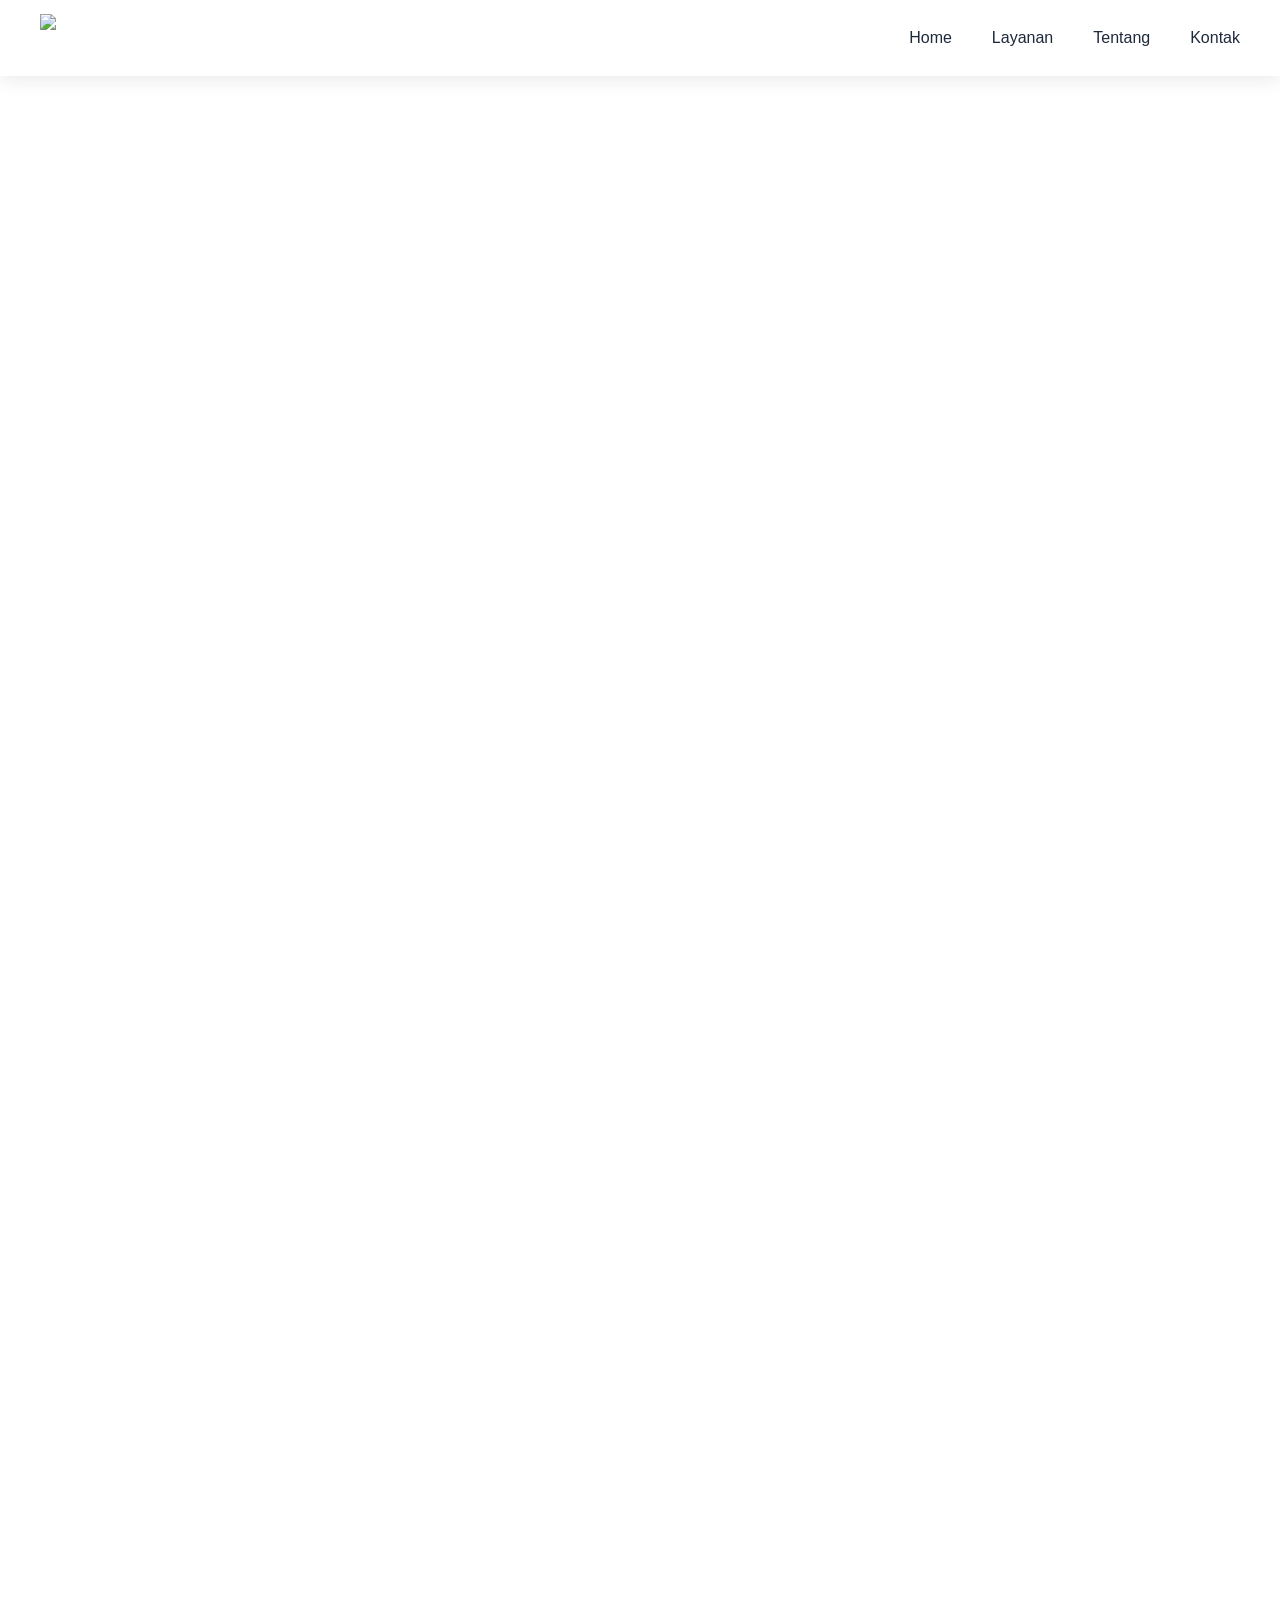
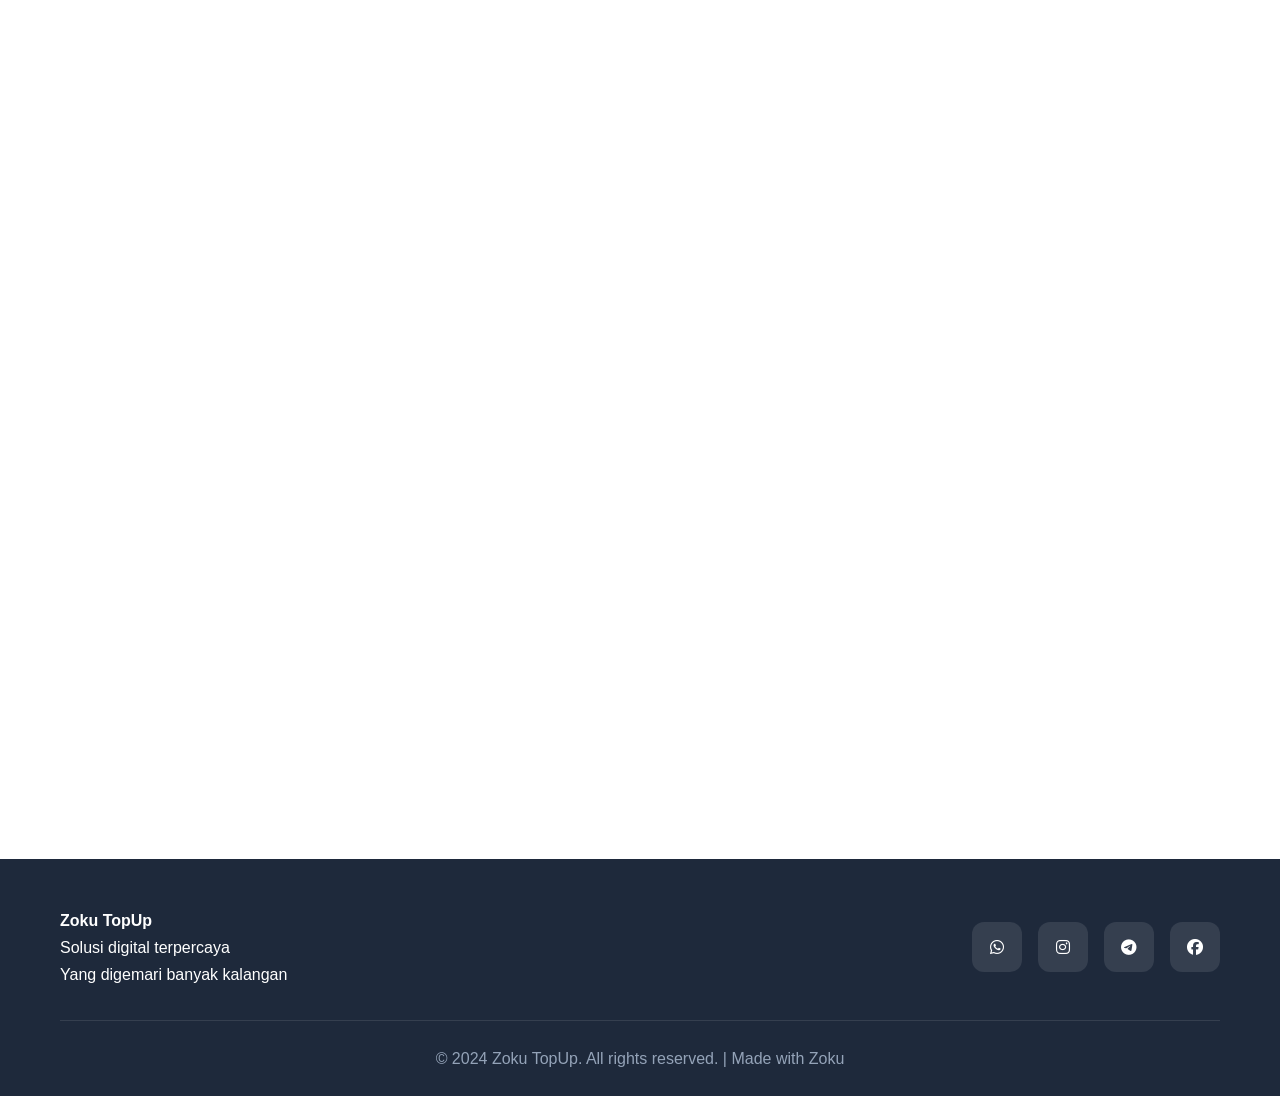
==== index.html @ 12ef7f12 "Add files via upload" ====
<!DOCTYPE html>
<html lang="id">
<head>
    <meta charset="UTF-8">
    <meta name="viewport" content="width=device-width, initial-scale=1.0">
    <title>Zoku TopUp - Solusi Digital Terpercaya</title>
    <link rel="stylesheet" href="index.css">
    <link href="https://cdnjs.cloudflare.com/ajax/libs/font-awesome/6.4.0/css/all.min.css" rel="stylesheet">
</head>
<body class="content-hidden">
    <!-- PRELOADER ANIMASI -->
    <div class="preloader" id="preloader">
        <div class="loader-container">
            <div class="loader-logo">
                <i class="fas fa-rocket"></i>
            </div>
            <div class="loader-text">
                <span class="loading-text">Memuat Data</span>
                <span class="loading-dots">...</span>
            </div>
            <div class="progress-container">
                <div class="progress-bar">
                    <div class="progress-fill"></div>
                </div>
            </div>
            <div class="loading-dots-container">
                <div class="dot"></div>
                <div class="dot"></div>
                <div class="dot"></div>
            </div>
        </div>
    </div>

    <!-- <div class="float-wa" onclick="window.open('https://wa.me/6282164960213', '_blank')">
    <i class="fab fa-whatsapp" style="color: white; font-size: 1.5rem;"></i>
</div>
<div class="float-help" onclick="showHelp()">
    <i class="fas fa-headset" style="color: white; font-size: 1.2rem;"></i> -->

    <!-- HEADER -->
    <header class="header">
        <nav class="navbar">
            <div class="nav-container">
                <div class="logo">
                    <h2> <img src="zoku rev.png" alt="Logo" class="logo-img"></h2>
                </div>
                <ul class="nav-menu">
                    <li><a href="#home">Home</a></li>
                    <li><a href="#layanan">Layanan</a></li>
                    <li><a href="#tentang">Tentang</a></li>
                    <li><a href="#kontak">Kontak</a></li>
                </ul>
                <div class="hamburger">
                    <span></span>
                    <span></span>
                    <span></span>
                </div>
            </div>
        </nav>
    </header>

    <!-- HERO SECTION -->
    <section id="home" class="hero">
        <div class="hero-content">
            <h1 class="hero-title">
                Power Up Your
                <span class="hero-gradient">Digital Experience</span>
                
            </h1>
            <p class="hero-subtitle">Layanan jasa print profesional dengan teknologi terkini, harga kompetitif, dan hasil memuaskan. Dan ada juga TopUp Game atau E-Wallet dengan harga yang terjangkau dan cepat</p>
            <div class="hero-buttons">
                <a href="#layanan" class="btn btn-primary">
                    <i class="fas fa-play"></i> Lihat Layanan
                </a>
                <a href="#kontak" class="btn btn-secondary">
                    <i class="fas fa-arrow-right"></i> Mulai Konsultasi
                </a>
            </div>
        </div>
        <div class="hero-image">
            <!-- <div class="floating-icons">
                <i class="fab fa-react"></i>
                <i class="fas fa-mobile-alt"></i>
                <i class="fas fa-chart-line"></i>
                <i class="fas fa-database"></i>
            </div> -->
            <img src="gs logo bg.jpeg" alt="Logo" class="photo-img">
        </div>
    </section>

    <!-- LAYANAN SECTION -->
    <section id="layanan" class="layanan">
        <div class="container">
            <div class="section-header">
                <h2 class="section-title">Layanan Kami</h2>
                <p class="section-subtitle">Solusi lengkap untuk transformasi digital kebutuhan Anda</p>
            </div>
            <div class="layanan-grid">
                <div class="layanan-card featured">
                    <div class="featured-badge">Populer</div>
                    <div class="card-icon">
                        <i class="fas fa-file-alt"></i>
                    </div>
                    <h3>Jasa Print</h3>
                    <p>menggunakan alat canggih dan modern, harga terjangkau, dan warnanya sangat tajam.</p>
                    <div class="card-features">
                        <span>print <i class="fas fa-check"></i></span>
                        <span>fotocopy <i class="fas fa-check"></i></span>
                        <span>art paper <i class="fas fa-check"></i></span>
                    </div>
                    <!-- <div class="card-price"><span></span></div> -->
                    <a href="print.html" class="card-btn">Pesan Sekarang</a>
                </div>
                <div class="layanan-card">
                    <!-- <div class="featured-badge">Populer</div> -->
                    <div class="card-icon">
                        <i class="fa-solid fa-gun"></i>
                    </div>
                    <h3>TopUp Game</h3>
                    <p>TopUp dengan harga terjangkau, dan banyak bonus lainnya, app premium dengan harga MURAHHHHH</p>
                    <div class="card-features">
                        <span>TopUp Game<i class="fas fa-check"></i></span>
                        <span>Voucher Game<i class="fas fa-check"></i></span>
                        <span>App Premium<i class="fas fa-check"></i></span>
                    </div>
                    <!-- <div class="card-price">Rp 8.000.000 <span>/project</span></div> -->
                    <a href="error.html" class="card-btn">Pesan Sekarang</a>
                </div>
                <div class="layanan-card">
                    <div class="card-icon">
                        <i class="fas fa-print"></i>
                    </div>
                    <h3>laminating</h3>
                    <p>Laminating dengan harga terjangkau, tidak ada gelembung atau menonjol, dan laminating yang sangat rapi</p>
                    <div class="card-features">
                        <span>Berkas <i class="fas fa-check"></i></span>
                        <span>Brosur <i class="fas fa-check"></i></span>
                        <span>KTP/card <i class="fas fa-check"></i></span>
                    </div>
                    <!-- <div class="card-price">Rp 3.000.000 <span>/bulan</span></div> -->
                    <a href="laminating.html" class="card-btn">Pesan Sekarang</a>
                </div>
                <div class="layanan-card">
                    <div class="card-icon">
                        <i class="fas fa-id-card"></i>
                    </div>
                    <h3>ID Card</h3>
                    <p>Membuat ID card dengan harga minim dan jasa pembuatan desain dari Standard hingga Premium</p>
                    <div class="card-features">
                        <span>Harga terjangkau <i class="fas fa-check"></i></span>
                        <span>Jasa Desain <i class="fas fa-check"></i></span>
                        <span>Bahan Berkualitas <i class="fas fa-check"></i></span>
                    </div>
                    <!-- <div class="card-price">Rp 2.000.000 <span>/bulan</span></div> -->
                    <a href="error.html" class="card-btn">Pesan Sekarang</a>
                </div>
                <div class="layanan-card">
                    <div class="card-icon">
                        <i class="fa-solid fa-car-side"></i>
                    </div>
                    <h3>Diecast</h3>
                    <p>Laminating dengan harga terjangkau, tidak ada gelembung atau menonjol, dan laminating yang sangat rapi</p>
                    <div class="card-features">
                        <span>HotWheels <i class="fas fa-check"></i></span>
                        <span>MiniGT <i class="fas fa-check"></i></span>
                        <span>Tarmac <i class="fas fa-check"></i></span>
                    </div>
                    <!-- <div class="card-price">Rp 3.000.000 <span>/bulan</span></div> -->
                    <a href="diecast market.html" class="card-btn">Pesan Sekarang</a>
                </div>
            </div>
        </div>
    </section>

    <!-- TENTANG SECTION -->
    <section id="tentang" class="tentang">
        <div class="container">
            <div class="tentang-content">
                <div class="tentang-text">
                    <h2 class="section-title">Kenapa harus Memilih toko kami?</h2>
                    <p>Zoku TopUp lebih memilih Fokus pada kualitas, kecepatan, dan kepuasan pelanggan.</p>
                    <div class="stats">
                        <div class="stat">
                            <h3 data-target="500+">500+</h3>
                            <p>Proyek Selesai</p>
                        </div>
                        <div class="stat">
                            <h3 data-target="99+">99+</h3>
                            <p>Tingkat Kepuasan</p>
                        </div>
                        <!-- <div class="stat">
                            <h3 data-target="21+"></h3>
                            <p>Tahun Pengalaman</p>
                        </div> -->
                        <div class="stat">
                            <h3 data-target="32">31+</h3>
                            <p>Klien Aktif</p>
                        </div>
                    </div>
                </div>
                <div class="tentang-image">
                    <!-- <div class="image-placeholder"> -->
                        <img src="diskon.jpeg" alt="Logo" class="imgdiskon">
                    <!-- </div> -->
                </div>
            </div>
        </div>
    </section>

    <!-- KONTAK SECTION -->
    <section id="kontak" class="kontak">
        <div class="container">
            <div class="section-header">
                <h2 class="section-title">Siap Memulai?</h2>
                <p class="section-subtitle">Hubungi kami sekarang untuk konsultasi gratis</p>
            </div>
            <div class="kontak-content">
                <div class="kontak-info">
                    <div class="info-item">
                        <div class="info-icon">
                            <i class="fas fa-phone"></i>
                        </div>
                        <div>
                            <h4>Telepon</h4>
                            <p>+62 821-6496-0213</p>
                        </div>
                    </div>
                    <div class="info-item">
                        <div class="info-icon">
                            <i class="fas fa-envelope"></i>
                        </div>
                        <div>
                            <h4>Email</h4>
                            <p>zokutopup@gmail.com</p>
                        </div>
                    </div>
                    <div class="info-item">
                        <div class="info-icon">
                            <i class="fas fa-map-marker-alt"></i>
                        </div>
                        <div>
                            <h4>Alamat</h4>
                            <p>Jl. Tj. Ledong 21381<br>Sumatra Utara</p>
                        </div>
                    </div>
                </div>
                <form class="kontak-form" id="kontakForm">
                    <div class="form-group">
                        <input type="text" id="nama" placeholder="" required>
                        <label for="nama">Nama Lengkap</label>
                    </div>
                    <div class="form-row">
                        <div class="form-group">
                            <input type="email" id="email" placeholder="" required>
                            <label for="email">Email</label>
                        </div>
                        <div class="form-group">
                            <input type="tel" id="phone" placeholder="">
                            <label for="phone">Telepon</label>
                        </div>
                    </div>
                    <!-- <div class="form-group">
                        <select id="layanan" required>
                            <option value="">Pilih Layanan</option>
                            <option value="web">Web Development</option>
                            <option value="mobile">Mobile App</option>
                            <option value="marketing">Digital Marketing</option>
                            <option value="support">IT Support</option>
                        </select>
                        <label for="layanan">Layanan</label>
                    </div> -->
                    <div class="form-group">
                        <textarea id="pesan" placeholder="" rows="5" required></textarea>
                        <label for="pesan">Pesan</label>
                    </div>
                    <button type="submit" class="btn btn-primary btn-full">
                        <i class="fas fa-paper-plane"></i> Kirim Pesan
                    </button>
                </form>
            </div>
        </div>
    </section>

    <!-- FOOTER -->
    <footer class="footer">
    <div class="container">
        <div class="footer-content">
            <div class="footer-logo">
                <!-- <img src="zoku rev.png" alt="Zoku TopUp Logo" class="logo-footer"> -->
                <div class="footer-brand">
                    <p><strong>Zoku TopUp</strong></p>
                    <p>Solusi digital terpercaya</p>
                    <p>Yang digemari banyak kalangan</p>
                </div>
            </div>
                <div class="footer-social">
                    <a href="https://wa.me/6282164960213" target="_blank" rel="noopener" title="WhatsApp">
                    <i class="fab fa-whatsapp"></i>
                </a>
                <a href="https://www.instagram.com/zokutopup?igsh=Nzc0N2RsbXdvcmFl" target="_blank" rel="noopener" title="Instagram">
                    <i class="fab fa-instagram"></i>
                </a>
                <a href="https://t.me/Zokutopup" target="_blank" rel="noopener" title="Telegram">
                    <i class="fa-brands fa-telegram"></i>
                </a>
                <a href="#" target="_blank" rel="noopener" title="Facebook">
                    <i class="fa-brands fa-facebook"></i>
                </a>
                </div>
            </div>
            <div class="footer-bottom">
                <p>&copy; 2024 Zoku TopUp. All rights reserved. | Made with Zoku</p>
            </div>
        </div>
    </footer>

    <script src="index.js"></script>
</body>
</html>
---- index.css ----
/* RESET & BASE */
* {
    margin: 0;
    padding: 0;
    box-sizing: border-box;
}

:root {
    --primary: linear-gradient(135deg, #2563eb 0%, #1d4ed8 100%);
    --primary-light: #60a5fa;
    --dark: #1e293b;
    --dark-light: #334155;
    --gray: #64748b;
    --light: #f8fafc;
    --white: #ffffff;
    --shadow: 0 20px 60px rgba(0,0,0,0.1);
    --shadow-hover: 0 30px 80px rgba(0,0,0,0.15);
}

html {
    scroll-behavior: smooth;
}

body {
    font-family: 'Inter', -apple-system, BlinkMacSystemFont, 'Segoe UI', sans-serif;
    line-height: 1.7;
    color: var(--dark-light);
    overflow-x: hidden;
    /* background: linear-gradient(135deg, #ff0000 0%, #00ff0073 50%, #004cff 100% ); */
}

.container {
    max-width: 1200px;
    margin: 0 auto;
    padding: 0 20px;
}

/* PRELOADER */
/* ========================================
   PRELOADER PERFECT - FIXED ROKET + HOME
======================================== */
/* PRELOADER - VERSI TERPUSAT */
.preloader {
    position: fixed;
    top: 0;
    left: 0;
    width: 100%;
    height: 100%;
    background: linear-gradient(135deg, #000000 0%, #000000 100%);
    display: flex;
    justify-content: center;  
    align-items: center;      
    z-index: 99999;
    transition: opacity 0.5s ease-out, visibility 0.5s ease-out;
}

.preloader.hidden {
    opacity: 0;
    visibility: hidden;
}

.loader-container {
    text-align: center;  /* ✅ TEXT CENTER */
    display: flex;
    flex-direction: column;
    align-items: center; /* ✅ VERTIKAL CENTER */
    justify-content: center; /* ✅ HORIZONTAL CENTER */
}

.loader-logo {
    width: 140px;
    height: 140px;
    margin: 0 auto 2rem;      /* ✅ UBAH */
    position: relative;
    display: flex;            /* ✅ TAMBAH */
    align-items: center;      /* ✅ TAMBAH */
    justify-content: center;  /* ✅ TAMBAH */
}

.loader-logo i {
    font-size: 110px;
    color: #ffffff;
    animation: rocketPerfectFloat 3s ease-in-out infinite;
    display: block;           
    margin: 0 auto;           
    line-height: 1;           
}

.loader-text {
    color: rgba(255,255,255,0.95);
    font-size: 1.25rem;
    font-weight: 600;
    margin-bottom: 2rem;
    text-align: center;
}

.progress-container {
    width: 300px;
    max-width: 90vw;
    margin: 0 auto 2rem; /* ✅ AUTO MARGIN UNTUK CENTER */
    display: block;
}

.progress-bar {
    height: 4px;
    background: rgba(255,255,255,0.2);
    border-radius: 2px;
    overflow: hidden;
    margin: 0 auto; /* ✅ CENTER PROGRESS BAR */
}

.progress-fill {
    height: 100%;
    background: linear-gradient(90deg, transparent, #60a5fa, transparent);
    animation: progressPerfect 3s ease-out infinite;
    box-shadow: 0 0 10px rgba(96,165,250,0.4);
}

.loading-dots-container {
    display: flex;
    gap: 8px;
    justify-content: center; /* ✅ DOTS DI TENGAH */
    align-items: center;
}

.dot {
    width: 10px;
    height: 10px;
    border-radius: 50%;
    background: rgba(255,255,255,0.8);
    animation: dotPerfect 1.4s infinite ease-in-out both;
}

.dot:nth-child(1) { animation-delay: 0s; }
.dot:nth-child(2) { animation-delay: 0.2s; }
.dot:nth-child(3) { animation-delay: 0.4s; }

/* ANIMATIONS PERFECT */
@keyframes rocketPerfectFloat {
    0%, 100% {
        transform: translateX(-50%) translateY(0px) rotate(0deg);
        filter: drop-shadow(0 8px 25px rgba(255,255,255,0.4));
    }
    25% {
        transform: translateX(-50%) translateY(-8px) rotate(2deg);
        filter: drop-shadow(0 12px 35px rgba(255,255,255,0.5));
    }
    50% {
        transform: translateX(-50%) translateY(-16px) rotate(-1deg);
        filter: drop-shadow(0 16px 45px rgba(255,255,255,0.6));
    }
    75% {
        transform: translateX(-50%) translateY(-8px) rotate(1deg);
        filter: drop-shadow(0 12px 35px rgba(255,255,255,0.5));
    }
}

@keyframes progressPerfect {
    0% { width: 0%; }
    50% { width: 80%; }
    100% { width: 100%; }
}

@keyframes dotPerfect {
    0%, 100% { transform: scale(0.5); opacity: 0.5; }
    50% { transform: scale(1.2); opacity: 1; }
}

/* Floating Buttons */
        /* .float-wa {
            position: fixed;
            bottom: 2rem;
            left: 2rem;
            background: linear-gradient(135deg, #25D366, #128C7E);
            width: 52px;
            height: 52px;
            border-radius: 50%;
            display: flex;
            align-items: center;
            justify-content: center;
            cursor: pointer;
            box-shadow: 0 5px 20px rgba(37,211,102,0.3);
            transition: all 0.3s;
            z-index: 100;
        }

        .float-wa:hover {
            transform: scale(1.1);
        } */

        .float-help {
            position: fixed;
            bottom: 2rem;
            right: 2rem;
            background: linear-gradient(135deg, rgba(229, 255, 0, 0.822), #6a04c9e3);
            width: 52px;
            height: 52px;
            border-radius: 50%;
            display: flex;
            align-items: center;
            justify-content: center;
            cursor: pointer;
            box-shadow: var(--glow);
            transition: all 0.3s;
            z-index: 100;
        }

        .float-help:hover {
            transform: scale(1.1);
        }

/* HEADER */
.header {
    padding: 0.5rem 0; /* Dikurangi */
    background: rgba(255,255,255,0.95);
    backdrop-filter: blur(20px);
    position: fixed;
    top: 0;
    width: 100%;
    z-index: 1000;
    box-shadow: 0 2px 20px rgba(0,0,0,0.1);
}

.navbar {
    padding: 0 2rem;
    max-height: 70px; /* Fixed height */
}

.nav-container {
     max-width: 1200px;
    margin: 0 auto;
    display: flex;
    align-items: center;
    justify-content: space-between;
    height: 60px; /* Tinggi fixed */
}

.logo h2 {
    background: var(--primary);
    -webkit-background-clip: text;
    -webkit-text-fill-color: transparent;
    background-clip: text;
    font-size: 1.8rem;
    font-weight: 800;
}

.logo-img {
    mix-blend-mode: multiply;
    height: 60px; /* Atur tinggi logo sesuai kebutuhan */
    width: auto;  /* Menjaga proporsi logo */
    /* Pastikan tidak ada background-color di sini */
}

.nav-menu {
    display: flex;
    list-style: none;
    gap: 2.5rem;
}

.nav-menu a {
    text-decoration: none;
    color: var(--dark);
    font-weight: 500;
    position: relative;
    transition: all 0.3s ease;
}

.nav-menu a::after {
    content: '';
    position: absolute;
    width: 0;
    height: 2px;
    bottom: -5px;
    left: 0;
    background: var(--primary);
    transition: width 0.3s ease;
}

.nav-menu a:hover::after {
    width: 100%;
}

.nav-menu a:hover {
    color: #2563eb;
}

.hamburger {
    display: none;
    flex-direction: column;
    cursor: pointer;
    gap: 4px;
}

.hamburger span {
    width: 28px;
    height: 3px;
    background: var(--dark);
    transition: all 0.3s ease;
    border-radius: 2px;
}

/* HERO */
.hero {
     padding: 120px 2rem 80px; /* Top padding untuk header */
    min-height: 100vh;
    display: flex;
    align-items: center;
    gap: 4rem;
    background: rgb(255, 255, 255);
}

.hero::before {
    content: '';
    position: absolute;
    top: 0;
    left: 0;
    right: 0;
    bottom: 0;
    background-color: #000000;
    background: url('data:image/svg+xml,<svg xmlns="http://www.w3.org/2000/svg" viewBox="0 0 100 100"><defs><pattern id="grain" width="100" height="100" patternUnits="userSpaceOnUse"><circle cx="25" cy="25" r="1" fill="white" opacity="0.1"/><circle cx="75" cy="75" r="1" fill="white" opacity="0.05"/></pattern></defs><rect width="100" height="100" fill="url(%23grain)"/></svg>');
    pointer-events: none;
}

.hero-content {
    flex: 1;
    max-width: 650px;
    padding: 0 20px;
    z-index: 2;
}

.hero-title {
    font-size: clamp(2.5rem, 5vw, 4rem);
    font-weight: 800;
    color:rgb(109, 109, 109);
    margin-bottom: 1.5rem;
    line-height: 1.1;
}

.hero-gradient {
    background: linear-gradient(135deg, white, #6f00ff, rgb(0, 183, 255));
    -webkit-background-clip: text;
    background-clip: text;
    color: transparent;
}

.gradient-text {
    background: linear-gradient(45deg, #ffffff, #e0e7ff);
    -webkit-background-clip: text;
    -webkit-text-fill-color: transparent;
    background-clip: text;
}

.hero-subtitle {
    font-size: 1.3rem;
    margin-bottom: 2.5rem;
    opacity: 0.95;
    max-width: 500px;
}

.hero-buttons {
    display: flex;
    gap: 1.5rem;
    flex-wrap: wrap;
}

.btn {
    padding: 16px 32px;
    border-radius: 50px;
    text-decoration: none;
    font-weight: 600;
    font-size: 1rem;
    display: inline-flex;
    align-items: center;
    gap: 8px;
    transition: all 0.3s cubic-bezier(0.25, 0.46, 0.45, 0.94);
    border: none;
    cursor: pointer;
    position: relative;
    overflow: hidden;
}

.btn::before {
    content: '';
    position: absolute;
    top: 0;
    left: -100%;
    width: 100%;
    height: 100%;
    background: linear-gradient(90deg, transparent, rgba(255,255,255,0.2), transparent);
    transition: left 0.5s;
}

.btn:hover::before {
    left: 100%;
}

.btn-primary {
    background: var(--primary);
    color: white;
    box-shadow: var(--shadow);
}

.btn-primary:hover {
    transform: translateY(-4px);
    box-shadow: var(--shadow-hover);
}

.btn-secondary {
    background: transparent;
    color: rgb(0, 17, 255);
    border: 2px solid rgb(255, 255, 255);
}

.btn-secondary:hover {
    background: white;
    box-shadow: var(--shadow-hover);
    color: #003cff;
    transform: translateY(-2px);
}

.hero-image {
    flex: 1;
    display: flex;
    justify-content: center;
    align-items: center;
    position: relative;
    min-height: 500px; /* Minimum height */
}

.photo-img {
    width: 100%;
    max-width: 500px;
    height: 100%;        /* FULL HEIGHT */
    max-height: 600px;
    min-height: 450px;   /* Minimum agar full */
    object-fit: cover;   /* Perfect crop */
    object-position: center;
    border-radius: 24px;
    box-shadow: 0 40px 100px rgba(0,0,0,0.3);
    border: 8px solid rgb(255, 255, 255);
    transition: all 0.4s ease;
}

.photo-img:hover {
    transform: scale(1.02) rotate(2deg);      /* Hover effect */
    box-shadow: 0 50px 120px rgba(0,0,0,0.4);
}

/* Mobile responsive */
@media (max-width: 768px) {
    .header {
        padding: 0.25rem 0;
    }
    
    .nav-container {
        height: 50px;
    }
    
    .logo-img {
        height: 32px;
    }
    
    .hero {
        flex-direction: column;
        padding: 100px 1rem 60px;
        gap: 2rem;
    }
    
    .hero-image {
        min-height: 350px;
        width: 100%;
    }
    
    .photo-img {
        max-width: 100%;
        height: 350px;
        max-height: 70vh;
    }
}

@media (max-width: 480px) {
    .photo-img {
        height: 300px;
        border-radius: 20px;
    }
}
section {
    padding: 120px 0;
}

.section-header {
    text-align: center;
    margin-bottom: 4rem;
}

.section-title {
    font-size: clamp(2rem, 4vw, 3rem);
    font-weight: 800;
    margin-bottom: 1rem;
    color: var(--dark);
}

.section-subtitle {
    font-size: 1.2rem;
    color: var(--gray);
    max-width: 600px;
    margin: 0 auto;
}

/* LAYANAN */
.layanan {
    background: var(--light);
}

.layanan-grid {
    display: grid;
    grid-template-columns: repeat(auto-fit, minmax(320px, 1fr));
    gap: 2.5rem;
}

.layanan-card {
    background: white;
    padding: 3rem 2.5rem;
    border-radius: 24px;
    text-align: center;
    box-shadow: var(--shadow);
    transition: all 0.4s cubic-bezier(0.25, 0.46, 0.45, 0.94);
    position: relative;
    border: 1px solid transparent;
    overflow: hidden;
}

.layanan-card::before {
    content: '';
    position: absolute;
    top: 0;
    left: 0;
    right: 0;
    height: 4px;
    background: var(--primary);
    transform: scaleX(0);
    transition: transform 0.3s ease;
}

.layanan-card:hover::before {
    transform: scaleX(1);
}

.layanan-card:hover {
    transform: translateY(-12px);
    box-shadow: var(--shadow-hover);
    border-color: rgba(37, 99, 235, 0.1);
}

.featured-badge {
    position: absolute;
    top: 20px;
    right: 20px;
    background: #f59e0b;
    color: white;
    padding: 6px 12px;
    border-radius: 20px;
    font-size: 0.8rem;
    font-weight: 600;
}

.card-icon {
    width: 90px;
    height: 90px;
    margin: 0 auto 1.8rem;
    background: var(--primary);
    border-radius: 20px;
    display: flex;
    align-items: center;
    justify-content: center;
    transition: all 0.3s ease;
}

.layanan-card:hover .card-icon {
    transform: scale(1.1) rotate(10deg);
    box-shadow: 0 20px 40px rgba(37, 99, 235, 0.3);
}

.card-icon i {
    font-size: 2.2rem;
    color: white;
}

.layanan-card h3 {
    font-size: 1.6rem;
    margin-bottom: 1.2rem;
    color: var(--dark);
}

.layanan-card p {
    color: var(--gray);
    margin-bottom: 1.5rem;
    line-height: 1.6;
}

.card-features {
    display: flex;
    flex-direction: column;
    gap: 0.5rem;
    margin-bottom: 1.8rem;
}

.card-features span {
    font-size: 0.9rem;
    color: var(--gray);
    display: flex;
    align-items: center;
    justify-content: center;
    gap: 6px;
}

.card-price {
    font-size: 1.8rem;
    font-weight: 800;
    color: #059669;
    margin-bottom: 1.5rem;
}

.card-price span {
    font-size: 1rem;
    font-weight: 500;
    color: var(--gray);
}

.card-btn {
    background: var(--primary);
    color: white;
    padding: 12px 30px;
    border-radius: 50px;
    text-decoration: none;
    font-weight: 600;
    display: inline-block;
    transition: all 0.3s ease;
}

.card-btn:hover {
    transform: translateY(-2px);
    box-shadow: var(--shadow);
}

/* TENTANG */
.tentang-content {
    display: grid;
    grid-template-columns: 1fr 1fr;
    gap: 5rem;
    align-items: center;
}

.tentang-text p {
    font-size: 1.2rem;
    margin-bottom: 3rem;
    color: var(--gray);
}

.stats {
    display: grid;
    grid-template-columns: repeat(auto-fit, minmax(120px, 1fr));
    gap: 2rem;
}

.stat {
    text-align: center;
}

.stat h3 {
    font-size: 3rem;
    font-weight: 800;
    background: var(--primary);
    -webkit-background-clip: text;
    -webkit-text-fill-color: transparent;
    background-clip: text;
    margin-bottom: 0.8rem;
    transition: all 0.3s ease;
}

.stat p {
    color: var(--gray);
    font-weight: 500;
}

.image-placeholder {
    width: 100%;
    height: 400px;
    background: linear-gradient(135deg, #f0f9ff, #e0f2fe);
    border-radius: 24px;
    display: flex;
    align-items: center;
    justify-content: center;
}

.imgdiskon {
    width: 100%;
    max-width: 500px;
    height: 100%;        /* FULL HEIGHT */
    max-height: 600px;
    min-height: 450px;   /* Minimum agar full */
    object-fit: cover;   /* Perfect crop */
    object-position: center;
    border-radius: 24px;
    box-shadow: 0 40px 100px rgba(0,0,0,0.3);
    border: 8px solid rgba(255,255,255,0.2);
    transition: all 0.4s ease;
}

.imgdiskon:hover {
transform: scale(1.02) rotate(2deg);      /* Hover effect */
    box-shadow: 0 50px 120px rgba(0,0,0,0.4);
}

/* Mobile responsive */
@media (max-width: 768px) {
    .header {
        padding: 0.25rem 0;
    }
    
    .nav-container {
        height: 50px;
    }
    
    .logo-img {
        height: 32px;
    }
    
    .hero {
        flex-direction: column;
        padding: 100px 1rem 60px;
        gap: 2rem;
    }
    
    .hero-image {
        min-height: 350px;
        width: 100%;
    }
    
    .imgdiskon {
        max-width: 100%;
        height: 350px;
        max-height: 70vh;
    }
}

@media (max-width: 480px) {
    .imgdiskon {
        height: 300px;
        border-radius: 20px;
    }
}

/* KONTAK */
.kontak {
    background: var(--light);
}

.kontak-content {
    display: grid;
    grid-template-columns: 1fr 1fr;
    gap: 5rem;
}

.info-item {
    display: flex;
    gap: 1.5rem;
    margin-bottom: 2.5rem;
    padding-bottom: 2rem;
    border-bottom: 1px solid #e2e8f0;
}

.info-icon {
    width: 60px;
    height: 60px;
    background: var(--primary);
    border-radius: 16px;
    display: flex;
    align-items: center;
    justify-content: center;
    flex-shrink: 0;
}

.info-icon i {
    font-size: 1.5rem;
    color: white;
}

.info-item h4 {
    color: var(--dark);
    margin-bottom: 0.5rem;
    font-size: 1.2rem;
}

.info-item p {
    color: var(--gray);
    line-height: 1.6;
}

.kontak-form {
    background: white;
    padding: 2.5rem;
    border-radius: 24px;
    box-shadow: var(--shadow);
}

.form-group {
    position: relative;
    margin-bottom: 1.5rem;
}

.form-group input,
.form-group textarea,
.form-group select {
    width: 100%;
    padding: 18px 16px 8px;
    border: 2px solid #e2e8f0;
    border-radius: 12px;
    font-size: 16px;
    background: transparent;
    transition: all 0.3s ease;
    /* HAPUS pointer-events: none; */
}

.form-group input:focus,
.form-group textarea:focus,
.form-group select:focus {
    outline: none;
    border-color: #2563eb;
    box-shadow: 0 0 0 4px rgba(37, 99, 235, 0.1);
}

.form-group label {
    position: absolute;
    left: 16px;  /* Sesuaikan dengan padding */
    top: 10px;   /* Sesuaikan dengan padding */
    color: #999;
    background: white;
    padding: 0 5px;
    font-size: 16px;
    transition: all 0.3s ease;
    pointer-events: none;
}

.form-group input:focus + label,
.form-group textarea:focus + label,
.form-group select:focus + label,
.form-group input:not(:placeholder-shown) + label,
.form-group textarea:not(:placeholder-shown) + label,
.form-group select:not(:placeholder-shown) + label {
    top: -15px;
    left: 5px;
    font-size: 12px;
    color: #2563eb;
    font-weight: 600;
}

.form-row {
    display: grid;
    grid-template-columns: 1fr 1fr;
    gap: 1.5rem;
}

.btn-full {
    width: 100%;
    justify-content: center;
    padding: 18px;
    font-size: 1.1rem;
}

/* FOOTER */
.footer {
    background: var(--dark);
    color: white;
    padding: 3rem 0 1.5rem;
}

.footer-content {
    display: flex;
    justify-content: space-between;
    align-items: center;
    margin-bottom: 2rem;
}

.footer-logo h3 {
    font-size: 1.6rem;
    margin-bottom: 0.5rem;
    background: linear-gradient(45deg, #60a5fa, white);
    -webkit-background-clip: text;
    -webkit-text-fill-color: transparent;
}

.footer-social {
    display: flex;
    gap: 1rem;
}

.footer-social a {
    width: 50px;
    height: 50px;
    background: rgba(255,255,255,0.1);
    border-radius: 12px;
    display: flex;
    align-items: center;
    justify-content: center;
    color: white;
    text-decoration: none;
    transition: all 0.3s ease;
}

.footer-social a:hover {
    background: var(--primary-light);
    transform: translateY(-3px);
}

.footer-bottom {
    border-top: 1px solid rgba(255,255,255,0.1);
    padding-top: 1.5rem;
    text-align: center;
    color: #94a3b8;
}

/* ANIMATIONS */
/* ✅ ROKET FLOATING SMOOTH - TIDAK MELUNCUR */
@keyframes logoFloat {
    0%, 100% { 
        transform: translateY(0px) rotate(0deg) scale(1); 
    }
    25% { 
        transform: translateY(-15px) rotate(5deg) scale(1.02); 
    }
    50% { 
        transform: translateY(-25px) rotate(-5deg) scale(1.05); 
    }
    75% { 
        transform: translateY(-15px) rotate(3deg) scale(1.02); 
    }
}

@keyframes progressLoad {
    0% { width: 0%; }
    50% { width: 75%; }
    100% { width: 100%; }
}

@keyframes dotPulse {
    0%, 80%, 100% { transform: scale(0.8); opacity: 0.5; }
    40% { transform: scale(1.3); opacity: 1; }
}

@keyframes float {
    0%, 100% { transform: translateY(0px) rotate(0deg); }
    50% { transform: translateY(-20px) rotate(180deg); }
}

@keyframes dots {
    0%, 20% { content: '.'; }
    40% { content: '..'; }
    60% { content: '...'; }
}

/* CONTENT LOADING */
body.content-hidden {
    overflow: hidden;
}

body.content-loaded * {
    animation-fill-mode: both;
}

section {
    opacity: 0;
    transform: translateY(50px);
    transition: all 0.8s cubic-bezier(0.25, 0.46, 0.45, 0.94);
}

/* RESPONSIVE */
@media (max-width: 1024px) {
    .tentang-content,
    .kontak-content {
        grid-template-columns: 1fr;
        gap: 3rem;
    }
}

@media (max-width: 768px) {
    .hamburger {
        display: flex;
    }
    
    .nav-menu {
        position: fixed;
        left: -100%;
        top: 80px;
        flex-direction: column;
        background: white;
        width: 100%;
        text-align: center;
        padding: 2rem 0;
        box-shadow: var(--shadow);
        transition: left 0.3s ease;
    }
    
    .nav-menu.active {
        left: 0;
    }
    
    .hero {
        flex-direction: column;
        text-align: center;
        padding-top: 120px;
    }
    
    .hero-buttons {
        flex-direction: column;
        align-items: stretch;
    }
    
    .form-row {
        grid-template-columns: 1fr;
    }
    
    .stats {
        grid-template-columns: repeat(2, 1fr);
    }
    
    section {
        padding: 80px 0;
    }
}

@media (max-width: 480px) {
    .container {
        padding: 0 15px;
    }
    
    .layanan-grid {
        grid-template-columns: 1fr;
    }
}

.loader-logo {
    text-align: center !important;
}


.loader-logo i {
    display: block !important;
    margin-left: auto !important;
    margin-right: auto !important;
    transform: none !important;
}
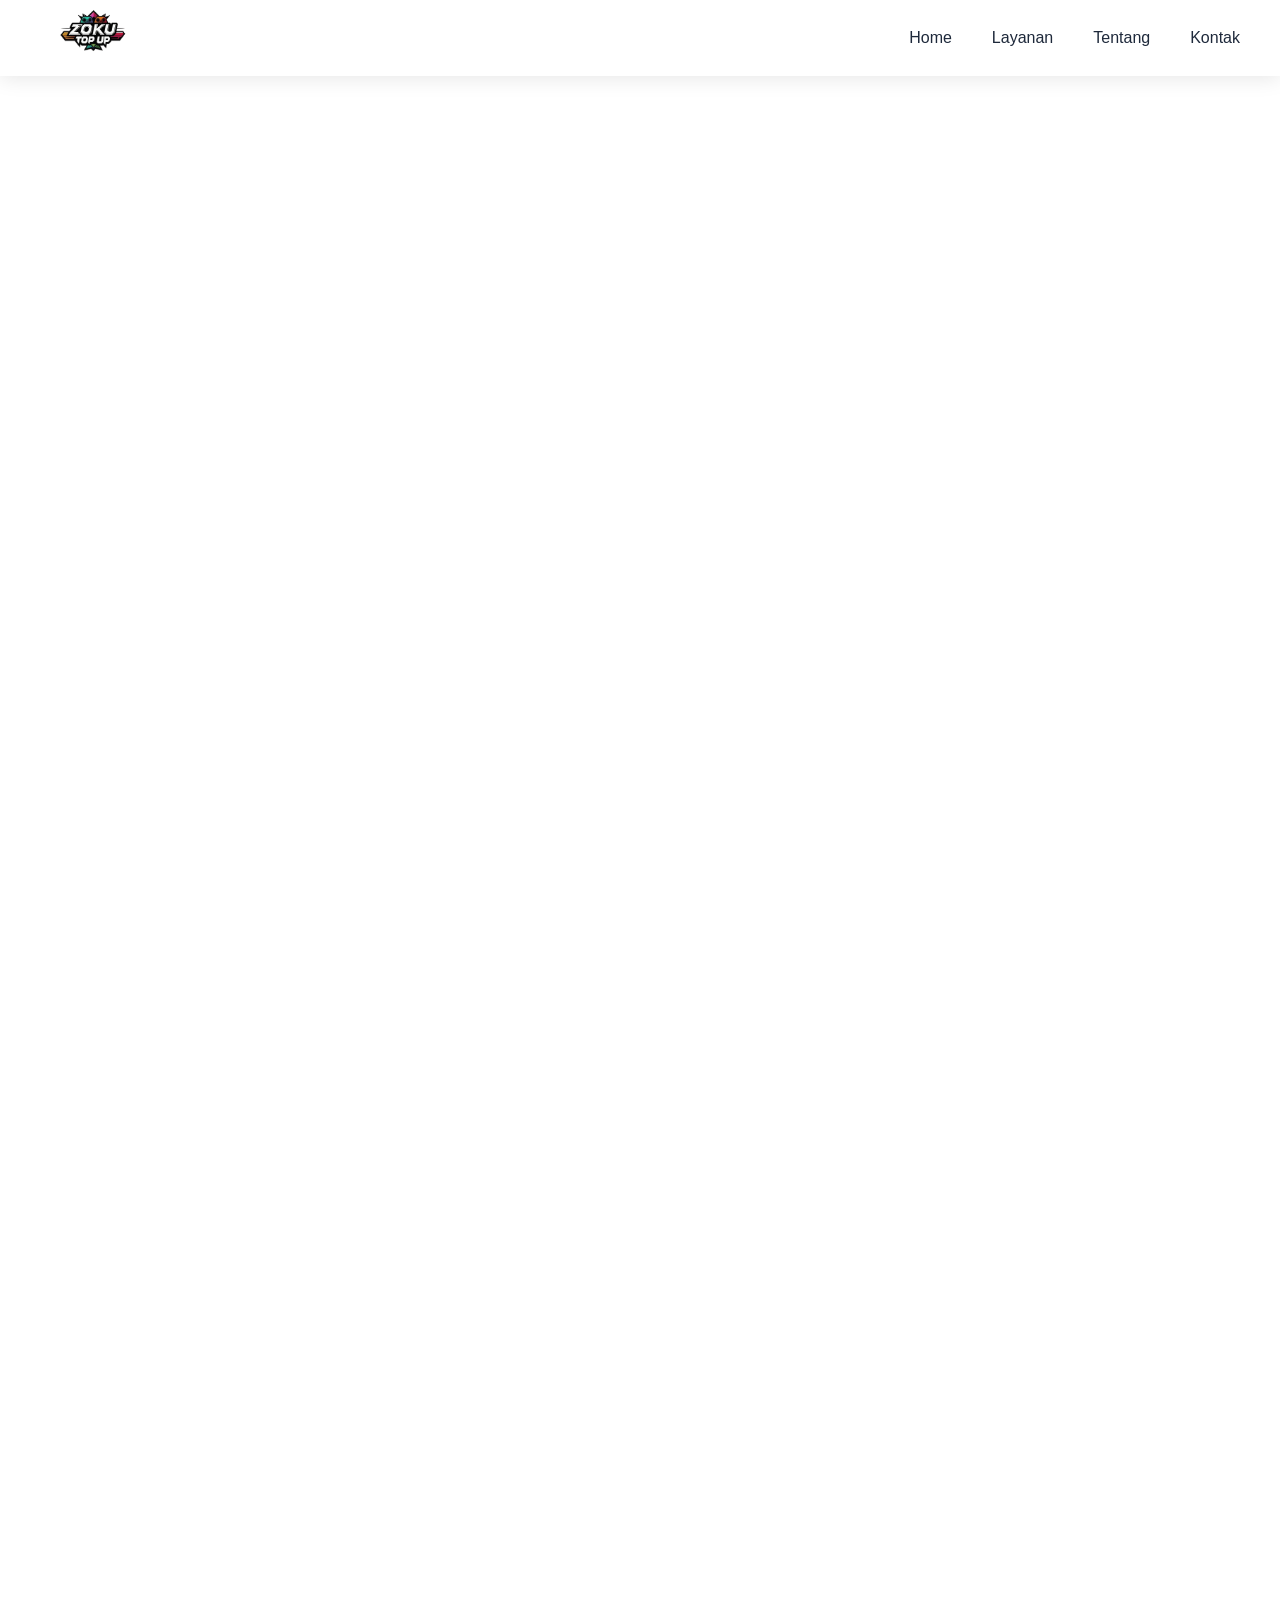
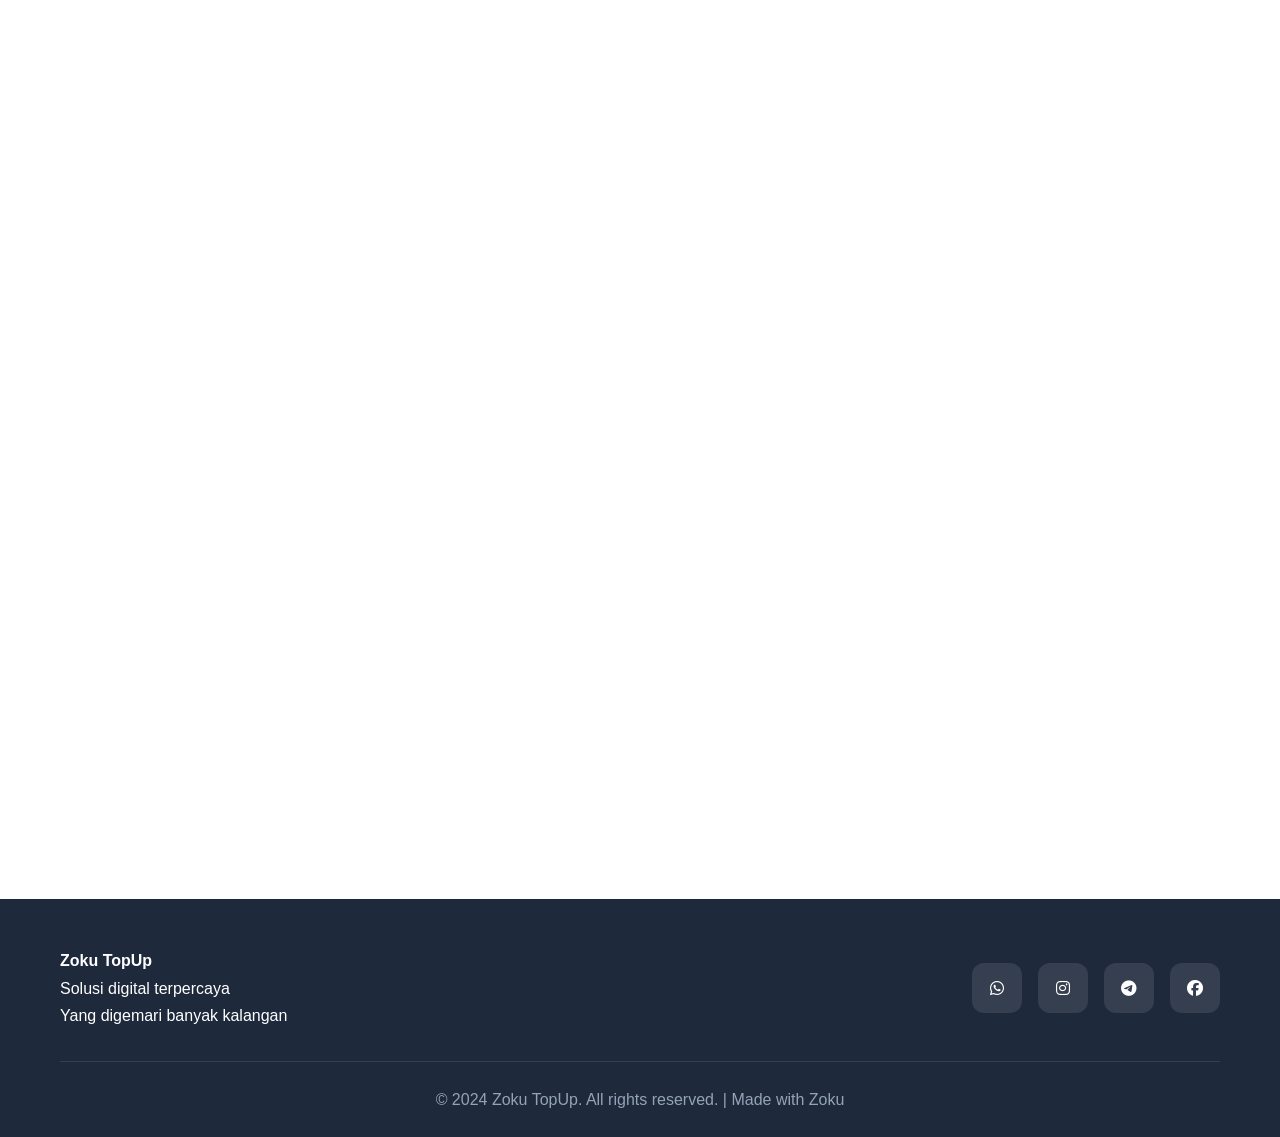
==== commit a7bdeb53: "Update index.html" ====
--- a/index.html
+++ b/index.html
@@ -64,7 +64,7 @@
         <div class="hero-content">
             <h1 class="hero-title">
                 Power Up Your
-                <span class="hero-gradient">Digital Experience</span>
+                Digital Experience</span>
                 
             </h1>
             <p class="hero-subtitle">Layanan jasa print profesional dengan teknologi terkini, harga kompetitif, dan hasil memuaskan. Dan ada juga TopUp Game atau E-Wallet dengan harga yang terjangkau dan cepat</p>
@@ -316,4 +316,4 @@
 
     <script src="index.js"></script>
 </body>
-</html>+</html>
